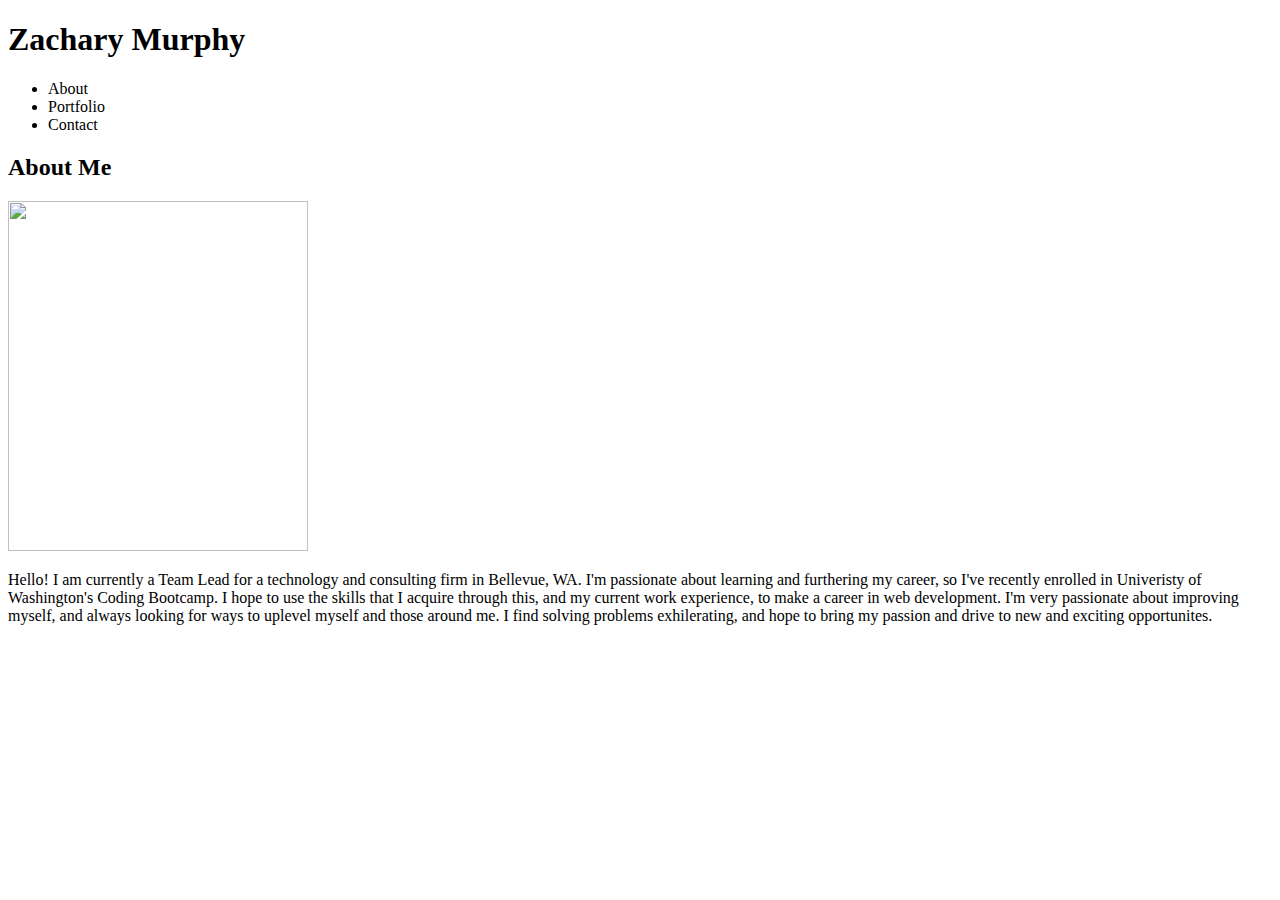
==== index.html @ db1c9ab2 "HTML Layout" ====
<!DOCTYPE html>
<html lang="en">
<head>
    <meta charset="UTF-8">
    <meta name="viewport" content="width=device-width, initial-scale=1.0">
    <title>Document</title>
</head>
<body>
    <header id="header">
        <h1 id="name">Zachary Murphy</h1>
        <nav id="nav-bar">
            <ul>
                <li id="about">About</li>
                <li id="portfolio">Portfolio</li>
                <li id="contact">Contact</li>
            </ul>
        </nav>
    </header>
<div id="bio">
<h2 id="about-me">About Me</h2>
<img id="headshot" src="assets/Images/Headshot.jpg" width="300px" height="350px">
<div id="bio-writing">
<p>Hello! I am currently a Team Lead for a technology and consulting firm in Bellevue, WA. I'm passionate about learning and furthering my career, so I've recently enrolled in Univeristy of Washington's Coding Bootcamp. I hope to use the skills that I acquire through this, and my current work experience, to make a career in web development. I'm very passionate about improving myself, and always looking for ways to uplevel myself and those around me. I find solving problems exhilerating, and hope to bring my passion and drive to new and exciting opportunites.</p>
</div>
</div>
</body>
</html>
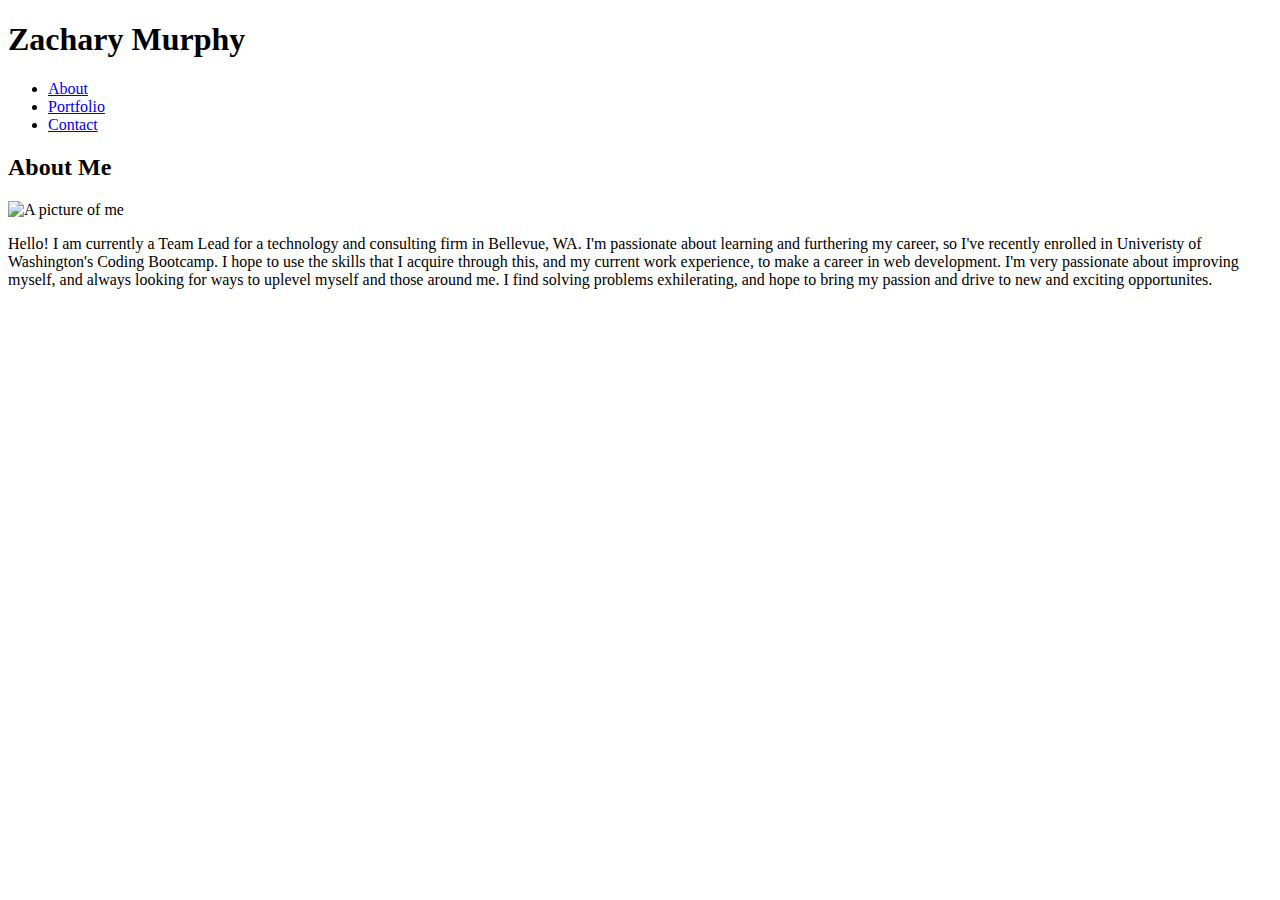
==== commit 0f0c6270: "Markup completed" ====
--- a/index.html
+++ b/index.html
@@ -10,15 +10,15 @@
         <h1 id="name">Zachary Murphy</h1>
         <nav id="nav-bar">
             <ul>
-                <li id="about">About</li>
-                <li id="portfolio">Portfolio</li>
-                <li id="contact">Contact</li>
+                <li id="about"><a href="index.html">About</a></li>
+                <li id="portfolio"><a href="portfolio.html">Portfolio</a></li>
+                <li id="contact"><a href="contact.html">Contact</a></li>
             </ul>
         </nav>
     </header>
 <div id="bio">
 <h2 id="about-me">About Me</h2>
-<img id="headshot" src="assets/Images/Headshot.jpg" width="300px" height="350px">
+<img id="headshot" src="assets/Images/Headshot.jpg" width="300" height="350" alt="A picture of me">
 <div id="bio-writing">
 <p>Hello! I am currently a Team Lead for a technology and consulting firm in Bellevue, WA. I'm passionate about learning and furthering my career, so I've recently enrolled in Univeristy of Washington's Coding Bootcamp. I hope to use the skills that I acquire through this, and my current work experience, to make a career in web development. I'm very passionate about improving myself, and always looking for ways to uplevel myself and those around me. I find solving problems exhilerating, and hope to bring my passion and drive to new and exciting opportunites.</p>
 </div>
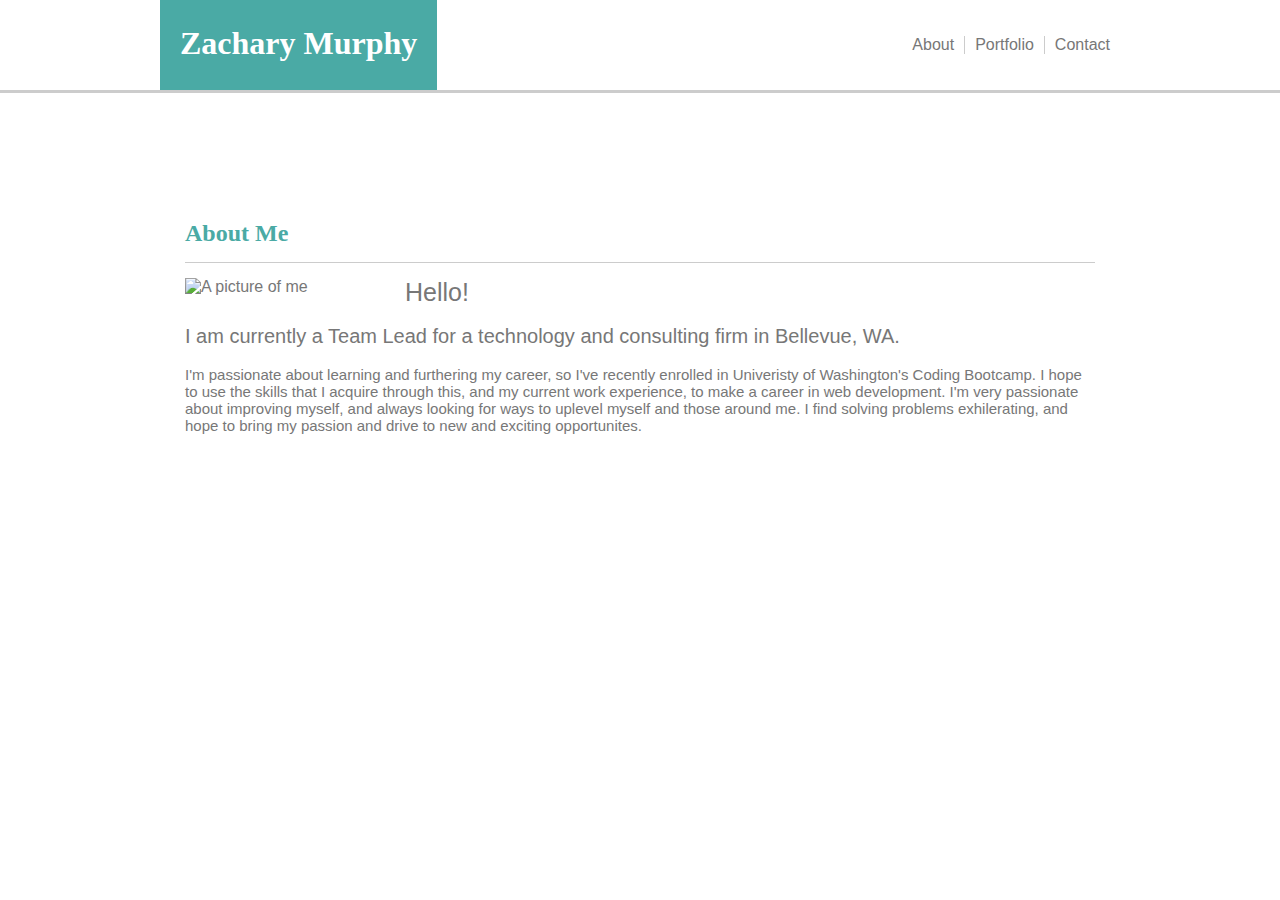
==== commit ca5812be: "Contacts completed, tabs/spaces added for index and portfolio" ====
--- a/index.html
+++ b/index.html
@@ -3,25 +3,33 @@
 <head>
     <meta charset="UTF-8">
     <meta name="viewport" content="width=device-width, initial-scale=1.0">
-    <title>Document</title>
+    <title>Zach Murphy About</title>
+    <link rel="stylesheet" type="text/css" href="./assets/CSS/style.css"  />
 </head>
-<body>
+<body class="body-center">
     <header id="header">
+        <div id="header-content">
         <h1 id="name">Zachary Murphy</h1>
         <nav id="nav-bar">
             <ul>
-                <li id="about"><a href="index.html">About</a></li>
-                <li id="portfolio"><a href="portfolio.html">Portfolio</a></li>
-                <li id="contact"><a href="contact.html">Contact</a></li>
+                <li id="about-link"><a href="index.html">About</a></li>
+                <li id="portfolio-link"><a href="portfolio.html">Portfolio</a></li>
+                <li id="contact-link"><a href="contact.html">Contact</a></li>
             </ul>
         </nav>
+    </div>
     </header>
-<div id="bio">
-<h2 id="about-me">About Me</h2>
-<img id="headshot" src="assets/Images/Headshot.jpg" width="300" height="350" alt="A picture of me">
-<div id="bio-writing">
-<p>Hello! I am currently a Team Lead for a technology and consulting firm in Bellevue, WA. I'm passionate about learning and furthering my career, so I've recently enrolled in Univeristy of Washington's Coding Bootcamp. I hope to use the skills that I acquire through this, and my current work experience, to make a career in web development. I'm very passionate about improving myself, and always looking for ways to uplevel myself and those around me. I find solving problems exhilerating, and hope to bring my passion and drive to new and exciting opportunites.</p>
-</div>
+<div class="body-wrapper" id="bio">
+    <h2 id="about-me">About Me</h2>
+        <img id="headshot" src="assets/Images/Headshot.jpg" width="200" height="auto" alt="A picture of me">
+
+    <div id="bio-writing">
+        <p id="hello">Hello!</p> 
+        <br>   
+        <p id="bellevue">I am currently a Team Lead for a technology and consulting firm in Bellevue, WA.</p>
+        <br>
+        <p id="small-text">I'm passionate about learning and furthering my career, so I've recently enrolled in Univeristy of Washington's Coding Bootcamp. I hope to use the skills that I acquire through this, and my current work experience, to make a career in web development. I'm very passionate about improving myself, and always looking for ways to uplevel myself and those around me. I find solving problems exhilerating, and hope to bring my passion and drive to new and exciting opportunites.</p>
+    </div>
 </div>
 </body>
 </html>--- a/assets/CSS/style.css
+++ b/assets/CSS/style.css
@@ -0,0 +1,191 @@
+*{
+    margin: 0;
+    padding: 0;
+}
+
+a {
+color: #777777;
+text-decoration:none; 
+}
+
+html, body {
+font-family: 'Arial', 'Helvetica Neue', Helvetica, sans-serif;
+color: #777777;
+background-image: url("../Images/leaves-pattern.png");    
+}
+
+
+.body-center {
+    max-width: 960px;
+    margin: 0 auto;
+}
+
+/* h2 Global */
+h2 {
+    color: #4aaaa5;
+    border-bottom: 1px solid #cccccc;
+    font-family:  'Georgia', Times, Times New Roman, serif; 
+    padding: 15px 0;   
+    }
+
+/* Nav Bar Baby */
+header {
+    position: fixed;
+    top: 0;
+    right: 0;
+    background-color:#ffffff;
+    border-bottom: 3px solid;
+    border-color: #cccccc;
+    width: 100%;
+    padding: 0;
+
+}
+
+#header-content {
+    max-width: 960px;
+    display: flex;
+    flex-direction: row;
+    justify-content: space-between;
+    align-items: center;
+    margin: 0 auto;
+    position: relative;
+    padding: 0;
+    height: 90px;
+}
+
+header h1 {
+background-color: #4aaaa5;
+color: white;
+padding: 25px 20px;
+box-sizing: border-box;
+height: 100%;
+font-family:  'Georgia', Times, Times New Roman, serif;
+}
+
+#nav-bar ul {
+    display: flex;
+    flex-direction: row;
+}
+#nav-bar li {
+    padding: 0 10px;
+    list-style: none;
+    border-left: 1px solid #cccccc;
+}
+
+#nav-bar #about-link {
+    border-left: none; 
+}
+/* End of Nav Bar */
+
+/* Bio Page Body */
+
+/*
+#bio {
+    background-color: #ffffff;
+    max-width: 960px;
+    padding: 25px;
+    margin-top: 180px;
+    overflow: auto;
+}*/
+
+.body-wrapper {
+    background-color: #ffffff;
+    max-width: 960px;
+    padding: 25px;
+    margin-top: 180px;
+    overflow: auto;
+}
+
+#headshot {
+    float: left;
+    padding: 15px 20px 0px 0px;
+}
+
+#bio-writing {
+    padding: 15px 0px 0px;
+}
+
+#hello {
+    font-size: 25px;
+}
+
+#bellevue {
+    font-size: 20px;
+}
+
+#small-text {
+    font-size: 15px;
+}
+/* Bio Page Body End */
+
+/* Portfolio Page Styling */
+
+#portfolio-wrapper {
+    display: grid;
+    grid-template-columns: 1fr 1fr;
+    padding: 15px 0px 0px;
+    max-width: 480px;
+}
+
+.portfolio-image {
+    width: 200px;
+    height: 200px;
+}
+
+#hangman-div, #rpg-game-div, #trivia-div, #info-widget-div, #rock-paper-scissors-div {
+    position: relative;
+    width: 200px;
+}
+
+.text-wrapper {
+    position: absolute;
+    color:  #ffffff;
+    z-index: 1;
+    background-color: #4aaaa5;
+    text-align: center;
+    width: 200px;
+    top: 150px;
+    left: 0px;
+    padding: 10px 0px;
+}
+/* End of portfolio styling */
+
+/*Contact Page Styling */
+
+#contact-div {
+    padding-top: 200px;
+}
+
+#contact-form {
+    display: flex;
+    flex-direction: column;
+}
+
+form label {
+    padding: 15px 0px 0px 0px;
+}
+
+#comments-box-div {
+    padding: 5px 0px;
+    display: flex;
+    flex-direction: column;
+}
+
+#comments {
+    height: 200px;
+}
+
+input[type=text],input[type=email] {
+    width: auto;
+    height: 20px;
+    text-align: left;
+    border-radius: 5px;
+  }
+
+  input[type=submit] {
+      width: 150px;
+      height: 40px;
+      color: #ffffff;
+      background-color: #4aaaa5;
+      border: none;
+  }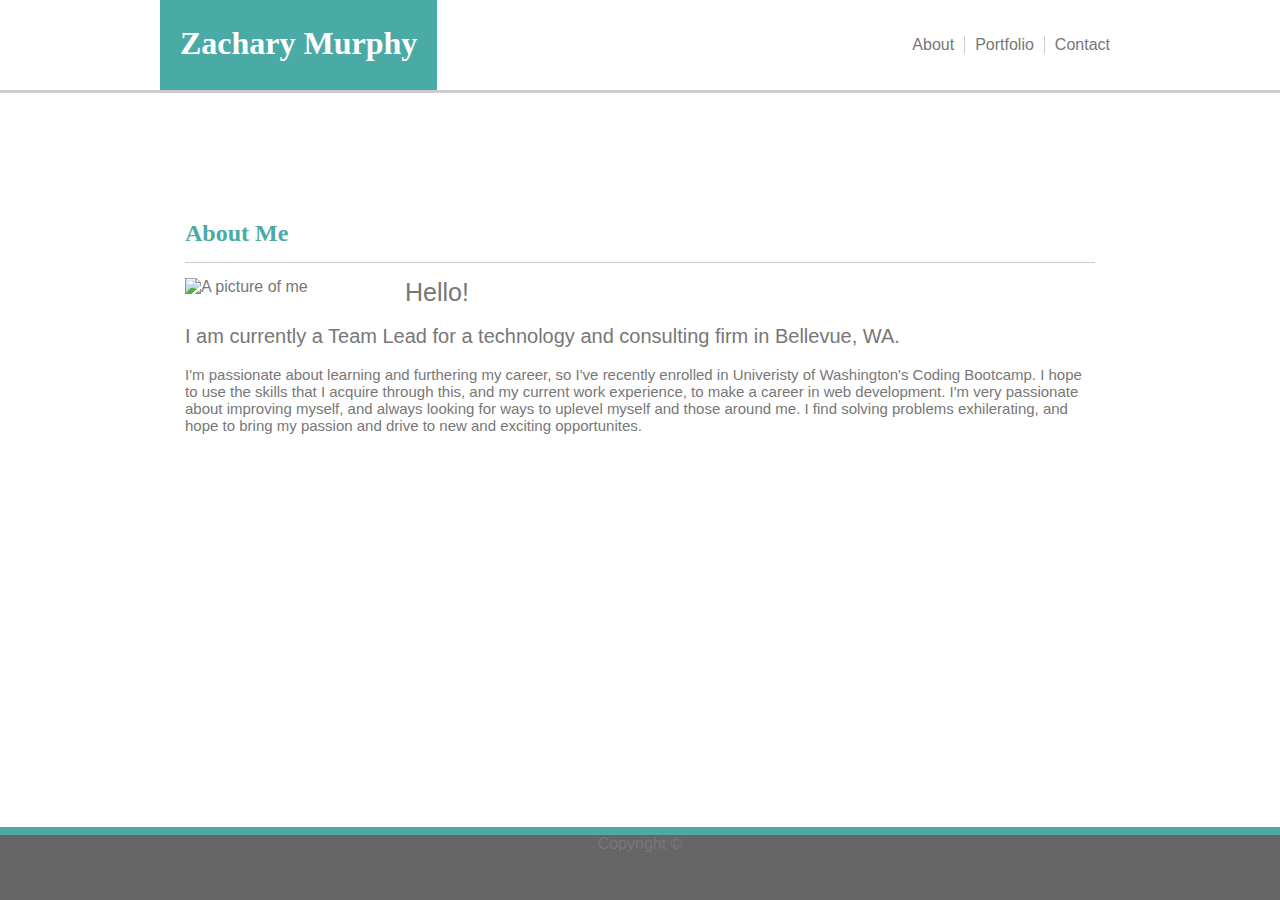
==== commit fc9035bd: "Merge branch 'master' of https://github.com/Munch-Z/Basic-Portfolio" ====
--- a/index.html
+++ b/index.html
@@ -7,6 +7,7 @@
     <link rel="stylesheet" type="text/css" href="./assets/CSS/style.css"  />
 </head>
 <body class="body-center">
+<div class="test"> 
     <header id="header">
         <div id="header-content">
         <h1 id="name">Zachary Murphy</h1>
@@ -19,7 +20,8 @@
         </nav>
     </div>
     </header>
-<div class="body-wrapper" id="bio">
+
+    <div class="content-wrapper" id="bio">
     <h2 id="about-me">About Me</h2>
         <img id="headshot" src="assets/Images/Headshot.jpg" width="200" height="auto" alt="A picture of me">
 
@@ -28,8 +30,12 @@
         <br>   
         <p id="bellevue">I am currently a Team Lead for a technology and consulting firm in Bellevue, WA.</p>
         <br>
-        <p id="small-text">I'm passionate about learning and furthering my career, so I've recently enrolled in Univeristy of Washington's Coding Bootcamp. I hope to use the skills that I acquire through this, and my current work experience, to make a career in web development. I'm very passionate about improving myself, and always looking for ways to uplevel myself and those around me. I find solving problems exhilerating, and hope to bring my passion and drive to new and exciting opportunites.</p>
+        <p id="small-text">I'm passionate about learning and furthering my career, so I've recently enrolled in Univeristy of Washington's Coding Bootcamp. I hope to use the skills that I acquire through this, and my current work experience, to make a career in web development. I'm very passionate about improving myself, and always looking for ways to uplevel myself and those around me. I find solving problems exhilerating, and hope to bring my passion and drive to new and exciting opportunites.</p>  
+        </div>
     </div>
 </div>
+<footer class="footer">
+    <p>Copyright ©</p>
+</footer>
 </body>
 </html>--- a/assets/CSS/style.css
+++ b/assets/CSS/style.css
@@ -11,13 +11,31 @@
 html, body {
 font-family: 'Arial', 'Helvetica Neue', Helvetica, sans-serif;
 color: #777777;
-background-image: url("../Images/leaves-pattern.png");    
-}
-
-
+background-image: url("../Images/leaves-pattern.png");
+height: 100%;
+}
+
+/*footer */
 .body-center {
+    display: flex;
+    flex-direction: column;
+    align-items: center;
+    align-content: center;
+}
+
+.test {
+    width: 100%;
     max-width: 960px;
-    margin: 0 auto;
+    flex: 1 0 auto;
+}
+
+.footer {
+    flex-shrink:0;
+    background-color: #666666;
+    border-top: 8px solid #4aaaa5;
+    width: 100%;
+    text-align: center;
+    height: 65px; 
 }
 
 /* h2 Global */
@@ -38,6 +56,7 @@
     border-color: #cccccc;
     width: 100%;
     padding: 0;
+    z-index: 3;
 
 }
 
@@ -77,7 +96,10 @@
 }
 /* End of Nav Bar */
 
-/* Bio Page Body */
+/* Footer */
+
+
+/* Bio Page Styling */
 
 /*
 #bio {
@@ -88,12 +110,12 @@
     overflow: auto;
 }*/
 
-.body-wrapper {
+.content-wrapper {
     background-color: #ffffff;
-    max-width: 960px;
     padding: 25px;
     margin-top: 180px;
     overflow: auto;
+    
 }
 
 #headshot {
@@ -116,7 +138,8 @@
 #small-text {
     font-size: 15px;
 }
-/* Bio Page Body End */
+
+/* Bio Page Styling End*/
 
 /* Portfolio Page Styling */
 
@@ -125,10 +148,11 @@
     grid-template-columns: 1fr 1fr;
     padding: 15px 0px 0px;
     max-width: 480px;
+    grid-gap: 25px 75px;
 }
 
 .portfolio-image {
-    width: 200px;
+    width: 250px;
     height: 200px;
 }
 
@@ -143,7 +167,7 @@
     z-index: 1;
     background-color: #4aaaa5;
     text-align: center;
-    width: 200px;
+    width: 250px;
     top: 150px;
     left: 0px;
     padding: 10px 0px;
